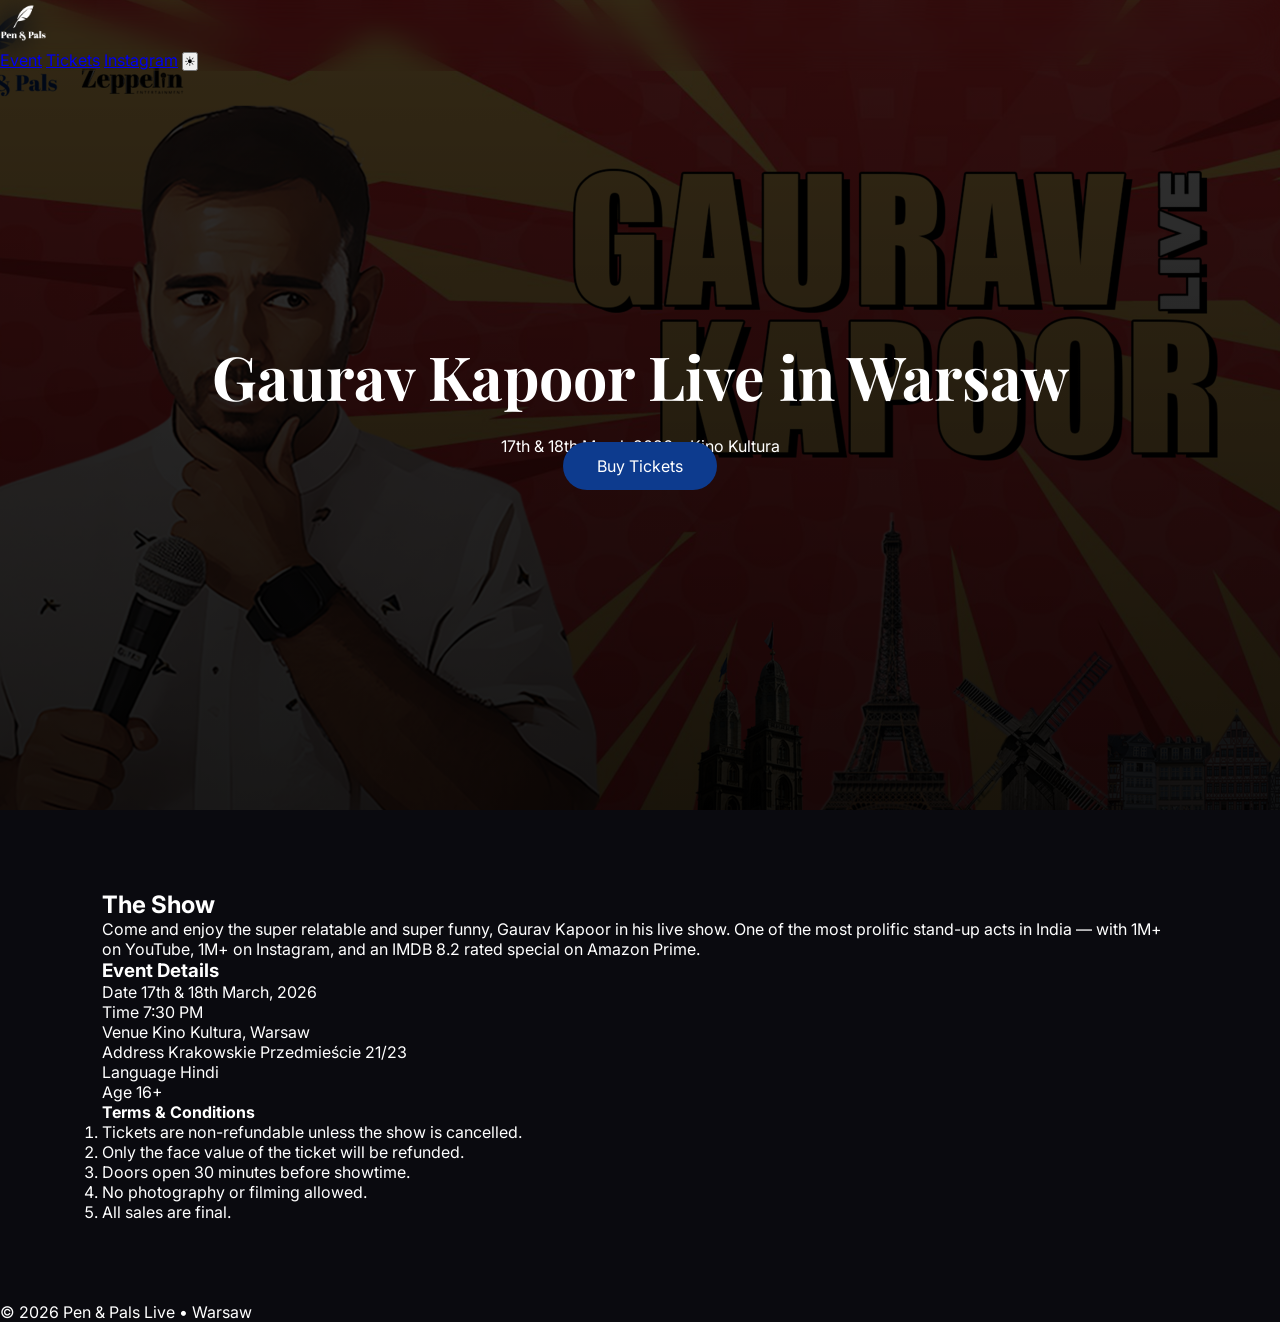
==== gaurav-kapoor-live-warsaw/index.html @ c751930b "Update index.html" ====
<!DOCTYPE html>
<html lang="en">
<head>
  <meta charset="UTF-8">
  <title>Gaurav Kapoor Live in Warsaw | Pen & Pals Live</title>
  <meta name="viewport" content="width=device-width, initial-scale=1.0">
  <meta name="description" content="Gaurav Kapoor Live in Warsaw. Presented by Pen & Pals Live.">

  <link rel="stylesheet" href="../style.css">
  <link href="https://fonts.googleapis.com/css2?family=Playfair+Display:wght@500;600;700&family=Inter:wght@300;400;500;600&display=swap" rel="stylesheet">
</head>

<body class="dark">

<header>
  <div class="logo-container">
    <img id="site-logo" src="../assets/logo-dark.png" alt="Pen & Pals Live">
  </div>

  <nav>
    <a href="#event">Event</a>
    <a href="#tickets">Tickets</a>
    <a href="https://instagram.com/penandpalslive" target="_blank">Instagram</a>
    <button id="theme-toggle">☀︎</button>
  </nav>
</header>

<!-- HERO -->
<section class="hero">
  <div class="hero-content">
    <h1>Gaurav Kapoor Live in Warsaw</h1>
    <p>17th & 18th March 2026 • Kino Kultura</p>
    <a href="#tickets" class="btn-primary">Buy Tickets</a>
  </div>
</section>

<!-- EVENT DETAILS -->
<section id="event" class="event-section">

  <h2 class="section-title">The Show</h2>

  <p class="intro-text">
    Come and enjoy the super relatable and super funny, Gaurav Kapoor in his live show.
    One of the most prolific stand-up acts in India — with 1M+ on YouTube,
    1M+ on Instagram, and an IMDB 8.2 rated special on Amazon Prime.
  </p>

  <div class="event-layout">

    <!-- LEFT -->
    <div class="event-details-column">

      <h3 class="event-title">Event Details</h3>

      <div class="detail-row">
        <span>Date</span>
        <span>17th & 18th March, 2026</span>
      </div>

      <div class="detail-row">
        <span>Time</span>
        <span>7:30 PM</span>
      </div>

      <div class="detail-row">
        <span>Venue</span>
        <span>Kino Kultura, Warsaw</span>
      </div>

      <div class="detail-row">
        <span>Address</span>
        <span>Krakowskie Przedmieście 21/23</span>
      </div>

      <div class="detail-row">
        <span>Language</span>
        <span>Hindi</span>
      </div>

      <div class="detail-row">
        <span>Age</span>
        <span>16+</span>
      </div>

      <h4 class="note-title">Terms & Conditions</h4>

      <ol class="policy-list">
        <li>Tickets are non-refundable unless the show is cancelled.</li>
        <li>Only the face value of the ticket will be refunded.</li>
        <li>Doors open 30 minutes before showtime.</li>
        <li>No photography or filming allowed.</li>
        <li>All sales are final.</li>
      </ol>

    </div>

    <!-- RIGHT -->
    <div id="tickets" class="ticket-card">
      <div class="ot-iframe"
        data-ot-url="https://shop.weeztix.com/d052f29c-0bde-11f1-a9cb-7e126431635e"
        data-ot-guid="d052f29c-0bde-11f1-a9cb-7e126431635e">
      </div>
    </div>

  </div>

</section>

<footer>
  <p>© 2026 Pen & Pals Live • Warsaw</p>
</footer>

<script src="https://v1.widget.shop.weeztix.com/injector.js"></script>
<script src="../script.js"></script>

</body>
</html>
---- style.css ----
/* =========================
   VARIABLES
========================= */

:root {
  --blue: #0d3b8e;
  --dark-bg: #0a0a0f;
  --light-bg: #f5f5f7;
}

/* =========================
   GLOBAL RESET
========================= */

* {
  margin: 0;
  padding: 0;
  box-sizing: border-box;
}

body {
  font-family: 'Inter', sans-serif;
  scroll-behavior: smooth;
  transition: background 0.3s ease, color 0.3s ease;
}

body.dark {
  background: var(--dark-bg);
  color: #ffffff;
}

body.light {
  background: var(--light-bg);
  color: #111111;
}

/* =========================
   FIX FOR FIXED HEADER
========================= */

main {
  padding-top: 110px;
}

/* =========================
   HEADER
========================= */

header {
  position: fixed;
  top: 0;
  width: 100%;
  backdrop-filter: blur(14px);
  z-index: 1000;
}

.header-inner {
  max-width: 1200px;
  margin: 0 auto;
  padding: 14px 8%;
  display: flex;
  align-items: center;
}

.logo-container img {
  height: 46px;
}

.main-nav {
  margin-left: auto;
  display: flex;
  align-items: center;
  gap: 20px;
}

.main-nav a {
  text-decoration: none;
  font-weight: 500;
  font-size: 0.95rem;
  opacity: 0.85;
}

body.dark .main-nav a {
  color: rgba(255,255,255,0.85);
}

body.dark .main-nav a:hover {
  color: #ffffff;
}

body.light .main-nav a {
  color: rgba(0,0,0,0.8);
}

body.light .main-nav a:hover {
  color: #000000;
}

/* =========================
   HERO (HOME)
========================= */

.brand-hero {
  min-height: 70vh;
  padding: 140px 8% 80px;
  display: flex;
  align-items: center;
  justify-content: center;
  text-align: center;
}

.brand-hero-content {
  max-width: 850px;
}

.brand-hero h1 {
  font-family: 'Playfair Display', serif;
  font-size: clamp(2.5rem, 5vw, 3.8rem);
  margin-bottom: 25px;
}

.brand-hero p {
  font-size: 1.1rem;
  opacity: 0.8;
  margin-bottom: 30px;
}

/* =========================
   BUTTON
========================= */

.btn-primary {
  background: var(--blue);
  color: white;
  padding: 14px 34px;
  border-radius: 40px;
  text-decoration: none;
}

/* =========================
   MAIN SECTIONS
========================= */

.brand-section {
  padding: 80px 8%;
  max-width: 1100px;
  margin: auto;
}

.brand-section h2 {
  font-family: 'Playfair Display', serif;
  margin-bottom: 25px;
}

/* =========================
   FEATURE CARD (HOME)
========================= */

.event-feature-card {
  background: linear-gradient(135deg, #111, #1a1a1f);
  padding: 60px;
  border-radius: 28px;
  margin-top: 40px;
  display: flex;
  align-items: center;
  justify-content: space-between;
  gap: 40px;
}

body.light .event-feature-card {
  background: linear-gradient(135deg, #ffffff, #f2f2f2);
}

.event-card-content {
  flex: 1;
}

.event-card-image {
  flex: 0 0 260px;
}

.event-card-image img {
  width: 100%;
  border-radius: 18px;
}

/* =========================
   EVENT PAGE HERO
========================= */

.hero {
  height: 90vh;
  background:
    linear-gradient(to bottom, rgba(0,0,0,0.8), rgba(0,0,0,0.9)),
    url("../assets/gaurav.jpeg") center/cover no-repeat;
  display: flex;
  align-items: center;
  justify-content: center;
  text-align: center;
  padding: 0 20px;
}

.hero-content h1 {
  font-family: 'Playfair Display', serif;
  font-size: clamp(2.5rem, 5vw, 3.8rem);
  margin-bottom: 20px;
}

/* =========================
   EVENT PAGE LAYOUT
========================= */

.event-section {
  padding: 80px 8%;
}

.event-container {
  max-width: 1200px;
  margin: 0 auto;
  display: flex;
  gap: 60px;
}

.event-left {
  flex: 1;
}

.event-right {
  flex: 0 0 420px;
}

.ticket-box {
  background: #111;
  padding: 30px;
  border-radius: 24px;
}

body.light .ticket-box {
  background: #ffffff;
}
/* =========================
   EVENT DETAILS GRID
========================= */

.event-details {
  margin-top: 30px;
  display: grid;
  grid-template-columns: 160px 1fr;
  row-gap: 14px;
  column-gap: 20px;
}

.event-details div {
  padding: 6px 0;
  border-bottom: 1px solid rgba(255,255,255,0.08);
}

body.light .event-details div {
  border-bottom: 1px solid rgba(0,0,0,0.08);
}

.event-label {
  font-weight: 600;
  opacity: 0.8;
}

.event-value {
  opacity: 0.95;
}
/* =========================
   RESPONSIVE
========================= */

@media (max-width: 1000px) {
  .event-container {
    flex-direction: column;
  }

  .event-feature-card {
    flex-direction: column;
    text-align: center;
  }

  .event-card-image {
    max-width: 320px;
  }
}
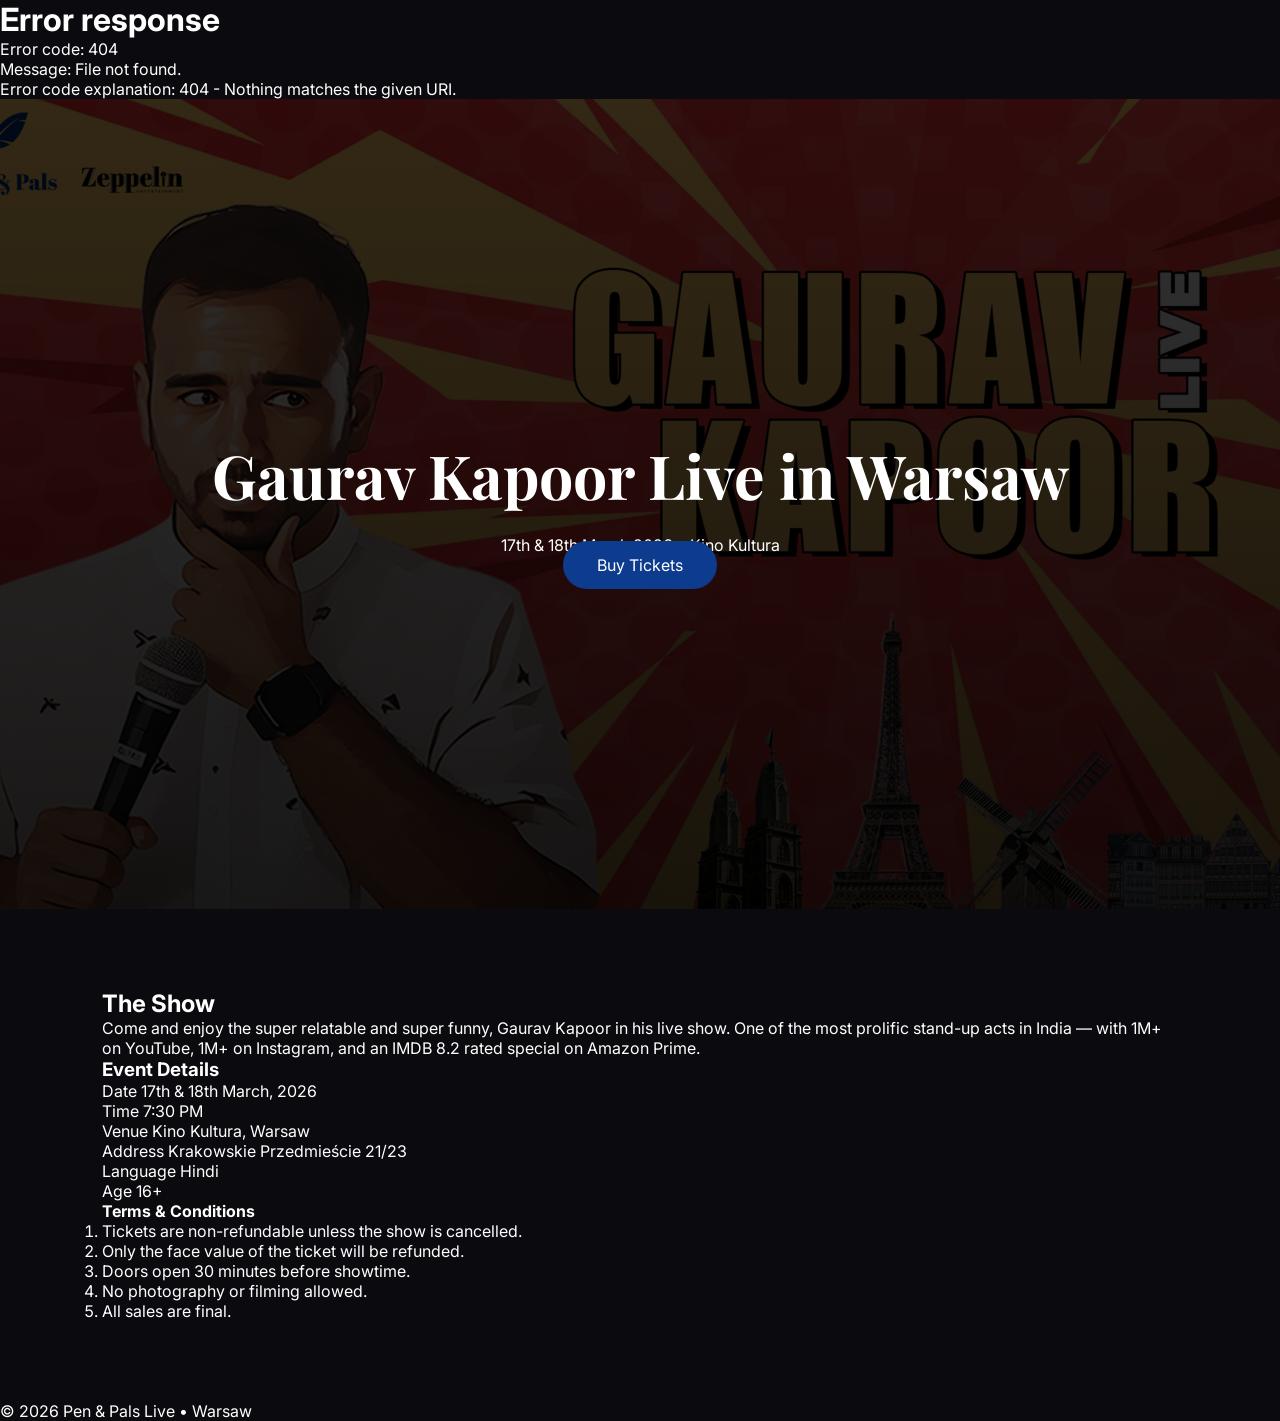
==== commit a0c78326: "Update index.html" ====
--- a/gaurav-kapoor-live-warsaw/index.html
+++ b/gaurav-kapoor-live-warsaw/index.html
@@ -12,18 +12,7 @@
 
 <body class="dark">
 
-<header>
-  <div class="logo-container">
-    <img id="site-logo" src="../assets/logo-dark.png" alt="Pen & Pals Live">
-  </div>
-
-  <nav>
-    <a href="#event">Event</a>
-    <a href="#tickets">Tickets</a>
-    <a href="https://instagram.com/penandpalslive" target="_blank">Instagram</a>
-    <button id="theme-toggle">☀︎</button>
-  </nav>
-</header>
+<div id="header-placeholder"></div>
 
 <!-- HERO -->
 <section class="hero">
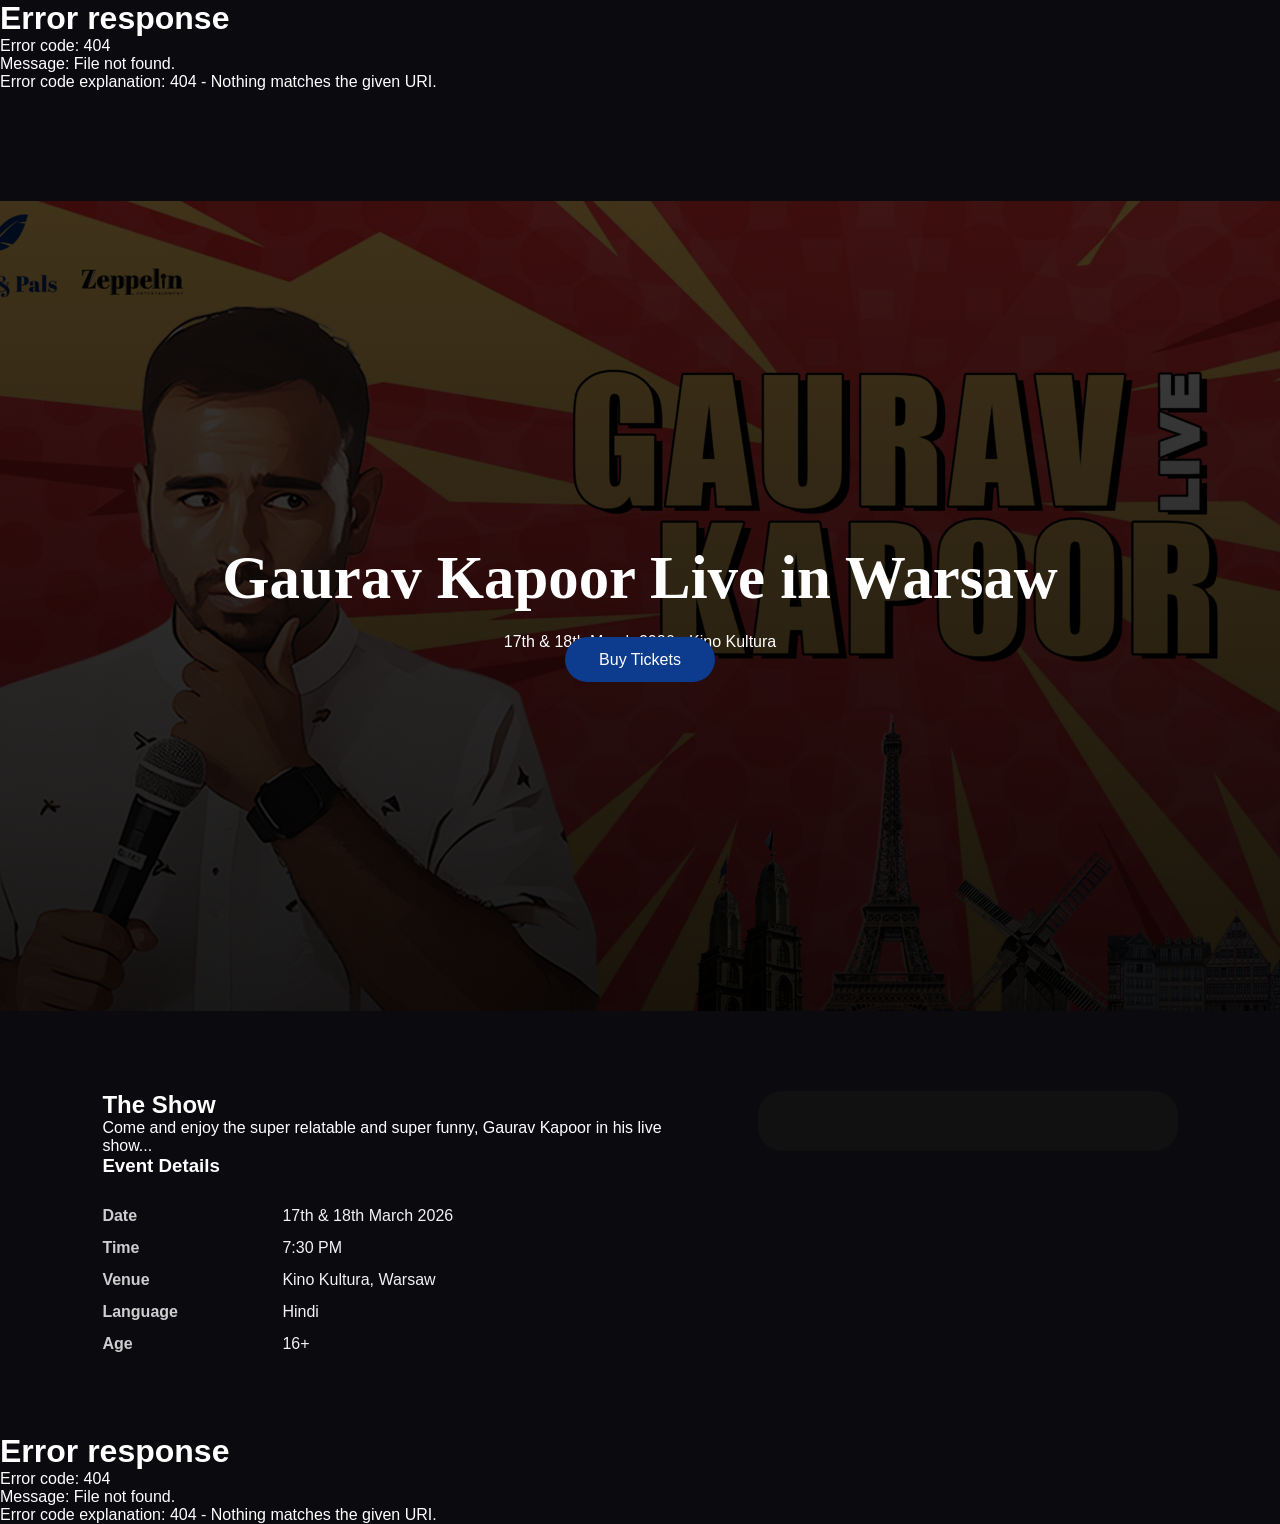
==== commit 0d59a12c: "Update Clean Slate" ====
--- a/gaurav-kapoor-live-warsaw/index.html
+++ b/gaurav-kapoor-live-warsaw/index.html
@@ -1,103 +1,65 @@
 <!DOCTYPE html>
-<html lang="en">
+<html>
 <head>
   <meta charset="UTF-8">
-  <title>Gaurav Kapoor Live in Warsaw | Pen & Pals Live</title>
-  <meta name="viewport" content="width=device-width, initial-scale=1.0">
-  <meta name="description" content="Gaurav Kapoor Live in Warsaw. Presented by Pen & Pals Live.">
-
+  <title>Gaurav Kapoor Live in Warsaw</title>
   <link rel="stylesheet" href="../style.css">
-  <link href="https://fonts.googleapis.com/css2?family=Playfair+Display:wght@500;600;700&family=Inter:wght@300;400;500;600&display=swap" rel="stylesheet">
 </head>
-
 <body class="dark">
 
 <div id="header-placeholder"></div>
 
-<!-- HERO -->
+<main>
+
 <section class="hero">
-  <div class="hero-content">
+  <div>
     <h1>Gaurav Kapoor Live in Warsaw</h1>
     <p>17th & 18th March 2026 • Kino Kultura</p>
     <a href="#tickets" class="btn-primary">Buy Tickets</a>
   </div>
 </section>
 
-<!-- EVENT DETAILS -->
-<section id="event" class="event-section">
+<section class="event-section">
+  <div class="event-container">
 
-  <h2 class="section-title">The Show</h2>
+    <div class="event-left">
+      <h2>The Show</h2>
+      <p>Come and enjoy the super relatable and super funny, Gaurav Kapoor in his live show...</p>
 
-  <p class="intro-text">
-    Come and enjoy the super relatable and super funny, Gaurav Kapoor in his live show.
-    One of the most prolific stand-up acts in India — with 1M+ on YouTube,
-    1M+ on Instagram, and an IMDB 8.2 rated special on Amazon Prime.
-  </p>
+      <h3>Event Details</h3>
+      <div class="event-details">
+        <div class="event-label">Date</div>
+        <div class="event-value">17th & 18th March 2026</div>
 
-  <div class="event-layout">
+        <div class="event-label">Time</div>
+        <div class="event-value">7:30 PM</div>
 
-    <!-- LEFT -->
-    <div class="event-details-column">
+        <div class="event-label">Venue</div>
+        <div class="event-value">Kino Kultura, Warsaw</div>
 
-      <h3 class="event-title">Event Details</h3>
+        <div class="event-label">Language</div>
+        <div class="event-value">Hindi</div>
 
-      <div class="detail-row">
-        <span>Date</span>
-        <span>17th & 18th March, 2026</span>
+        <div class="event-label">Age</div>
+        <div class="event-value">16+</div>
       </div>
-
-      <div class="detail-row">
-        <span>Time</span>
-        <span>7:30 PM</span>
-      </div>
-
-      <div class="detail-row">
-        <span>Venue</span>
-        <span>Kino Kultura, Warsaw</span>
-      </div>
-
-      <div class="detail-row">
-        <span>Address</span>
-        <span>Krakowskie Przedmieście 21/23</span>
-      </div>
-
-      <div class="detail-row">
-        <span>Language</span>
-        <span>Hindi</span>
-      </div>
-
-      <div class="detail-row">
-        <span>Age</span>
-        <span>16+</span>
-      </div>
-
-      <h4 class="note-title">Terms & Conditions</h4>
-
-      <ol class="policy-list">
-        <li>Tickets are non-refundable unless the show is cancelled.</li>
-        <li>Only the face value of the ticket will be refunded.</li>
-        <li>Doors open 30 minutes before showtime.</li>
-        <li>No photography or filming allowed.</li>
-        <li>All sales are final.</li>
-      </ol>
-
     </div>
 
-    <!-- RIGHT -->
-    <div id="tickets" class="ticket-card">
-      <div class="ot-iframe"
-        data-ot-url="https://shop.weeztix.com/d052f29c-0bde-11f1-a9cb-7e126431635e"
-        data-ot-guid="d052f29c-0bde-11f1-a9cb-7e126431635e">
+    <div class="event-right" id="tickets">
+      <div class="ticket-box">
+        <div class="ot-iframe"
+          data-ot-url="https://shop.weeztix.com/d052f29c-0bde-11f1-a9cb-7e126431635e"
+          data-ot-guid="d052f29c-0bde-11f1-a9cb-7e126431635e">
+        </div>
       </div>
     </div>
 
   </div>
-
 </section>
 
-<footer>
-  <p>© 2026 Pen & Pals Live • Warsaw</p>
-</footer>
+</main>
+
+<div id="footer-placeholder"></div>
 
 <script src="https://v1.widget.shop.weeztix.com/injector.js"></script>
 <script src="../script.js"></script>
--- a/style.css
+++ b/style.css
@@ -9,7 +9,7 @@
 }
 
 /* =========================
-   GLOBAL RESET
+   RESET
 ========================= */
 
 * {
@@ -20,7 +20,6 @@
 
 body {
   font-family: 'Inter', sans-serif;
-  scroll-behavior: smooth;
   transition: background 0.3s ease, color 0.3s ease;
 }
 
@@ -35,7 +34,7 @@
 }
 
 /* =========================
-   FIX FOR FIXED HEADER
+   FIX HEADER OFFSET
 ========================= */
 
 main {
@@ -70,7 +69,7 @@
   margin-left: auto;
   display: flex;
   align-items: center;
-  gap: 20px;
+  gap: 22px;
 }
 
 .main-nav a {
@@ -81,19 +80,26 @@
 }
 
 body.dark .main-nav a {
-  color: rgba(255,255,255,0.85);
-}
-
-body.dark .main-nav a:hover {
-  color: #ffffff;
+  color: rgba(255,255,255,0.9);
 }
 
 body.light .main-nav a {
   color: rgba(0,0,0,0.8);
 }
 
-body.light .main-nav a:hover {
-  color: #000000;
+#theme-toggle {
+  margin-left: 10px;
+  padding: 6px 12px;
+  border-radius: 20px;
+  cursor: pointer;
+  background: transparent;
+  border: 1px solid rgba(255,255,255,0.4);
+  color: white;
+}
+
+body.light #theme-toggle {
+  border: 1px solid rgba(0,0,0,0.4);
+  color: black;
 }
 
 /* =========================
@@ -109,25 +115,67 @@
   text-align: center;
 }
 
-.brand-hero-content {
-  max-width: 850px;
-}
-
 .brand-hero h1 {
   font-family: 'Playfair Display', serif;
   font-size: clamp(2.5rem, 5vw, 3.8rem);
-  margin-bottom: 25px;
-}
-
-.brand-hero p {
-  font-size: 1.1rem;
-  opacity: 0.8;
-  margin-bottom: 30px;
-}
-
-/* =========================
-   BUTTON
-========================= */
+  margin-bottom: 20px;
+}
+
+.brand-section {
+  padding: 80px 8%;
+  max-width: 1100px;
+  margin: auto;
+}
+
+/* =========================
+   FEATURE CARD (HOME)
+========================= */
+
+.event-feature-card {
+  background: linear-gradient(135deg, #111, #1a1a1f);
+  padding: 60px;
+  border-radius: 28px;
+  margin-top: 40px;
+  display: flex;
+  align-items: center;
+  justify-content: space-between;
+  gap: 40px;
+}
+
+body.light .event-feature-card {
+  background: linear-gradient(135deg, #ffffff, #f2f2f2);
+}
+
+.event-card-image {
+  flex: 0 0 260px;
+}
+
+.event-card-image img {
+  width: 100%;
+  border-radius: 18px;
+}
+
+/* =========================
+   EVENT PAGE HERO
+========================= */
+
+.hero {
+  height: 90vh;
+  background:
+    linear-gradient(to bottom, rgba(0,0,0,0.75), rgba(0,0,0,0.9)),
+    url("../assets/gaurav.jpeg") center/cover no-repeat;
+  display: flex;
+  align-items: center;
+  justify-content: center;
+  text-align: center;
+  padding: 0 20px;
+}
+
+.hero h1 {
+  font-family: 'Playfair Display', serif;
+  font-size: clamp(2.5rem, 5vw, 3.8rem);
+  margin-bottom: 20px;
+}
 
 .btn-primary {
   background: var(--blue);
@@ -138,75 +186,6 @@
 }
 
 /* =========================
-   MAIN SECTIONS
-========================= */
-
-.brand-section {
-  padding: 80px 8%;
-  max-width: 1100px;
-  margin: auto;
-}
-
-.brand-section h2 {
-  font-family: 'Playfair Display', serif;
-  margin-bottom: 25px;
-}
-
-/* =========================
-   FEATURE CARD (HOME)
-========================= */
-
-.event-feature-card {
-  background: linear-gradient(135deg, #111, #1a1a1f);
-  padding: 60px;
-  border-radius: 28px;
-  margin-top: 40px;
-  display: flex;
-  align-items: center;
-  justify-content: space-between;
-  gap: 40px;
-}
-
-body.light .event-feature-card {
-  background: linear-gradient(135deg, #ffffff, #f2f2f2);
-}
-
-.event-card-content {
-  flex: 1;
-}
-
-.event-card-image {
-  flex: 0 0 260px;
-}
-
-.event-card-image img {
-  width: 100%;
-  border-radius: 18px;
-}
-
-/* =========================
-   EVENT PAGE HERO
-========================= */
-
-.hero {
-  height: 90vh;
-  background:
-    linear-gradient(to bottom, rgba(0,0,0,0.8), rgba(0,0,0,0.9)),
-    url("../assets/gaurav.jpeg") center/cover no-repeat;
-  display: flex;
-  align-items: center;
-  justify-content: center;
-  text-align: center;
-  padding: 0 20px;
-}
-
-.hero-content h1 {
-  font-family: 'Playfair Display', serif;
-  font-size: clamp(2.5rem, 5vw, 3.8rem);
-  margin-bottom: 20px;
-}
-
-/* =========================
    EVENT PAGE LAYOUT
 ========================= */
 
@@ -228,19 +207,6 @@
 .event-right {
   flex: 0 0 420px;
 }
-
-.ticket-box {
-  background: #111;
-  padding: 30px;
-  border-radius: 24px;
-}
-
-body.light .ticket-box {
-  background: #ffffff;
-}
-/* =========================
-   EVENT DETAILS GRID
-========================= */
 
 .event-details {
   margin-top: 30px;
@@ -250,15 +216,6 @@
   column-gap: 20px;
 }
 
-.event-details div {
-  padding: 6px 0;
-  border-bottom: 1px solid rgba(255,255,255,0.08);
-}
-
-body.light .event-details div {
-  border-bottom: 1px solid rgba(0,0,0,0.08);
-}
-
 .event-label {
   font-weight: 600;
   opacity: 0.8;
@@ -267,6 +224,33 @@
 .event-value {
   opacity: 0.95;
 }
+
+.ticket-box {
+  background: #111;
+  padding: 30px;
+  border-radius: 24px;
+}
+
+body.light .ticket-box {
+  background: #ffffff;
+}
+
+/* =========================
+   FOOTER
+========================= */
+
+.site-footer {
+  padding: 60px 8%;
+  border-top: 1px solid rgba(255,255,255,0.08);
+}
+
+.footer-inner {
+  max-width: 1100px;
+  margin: auto;
+  display: flex;
+  justify-content: space-between;
+}
+
 /* =========================
    RESPONSIVE
 ========================= */
@@ -280,8 +264,4 @@
     flex-direction: column;
     text-align: center;
   }
-
-  .event-card-image {
-    max-width: 320px;
-  }
-}
+}
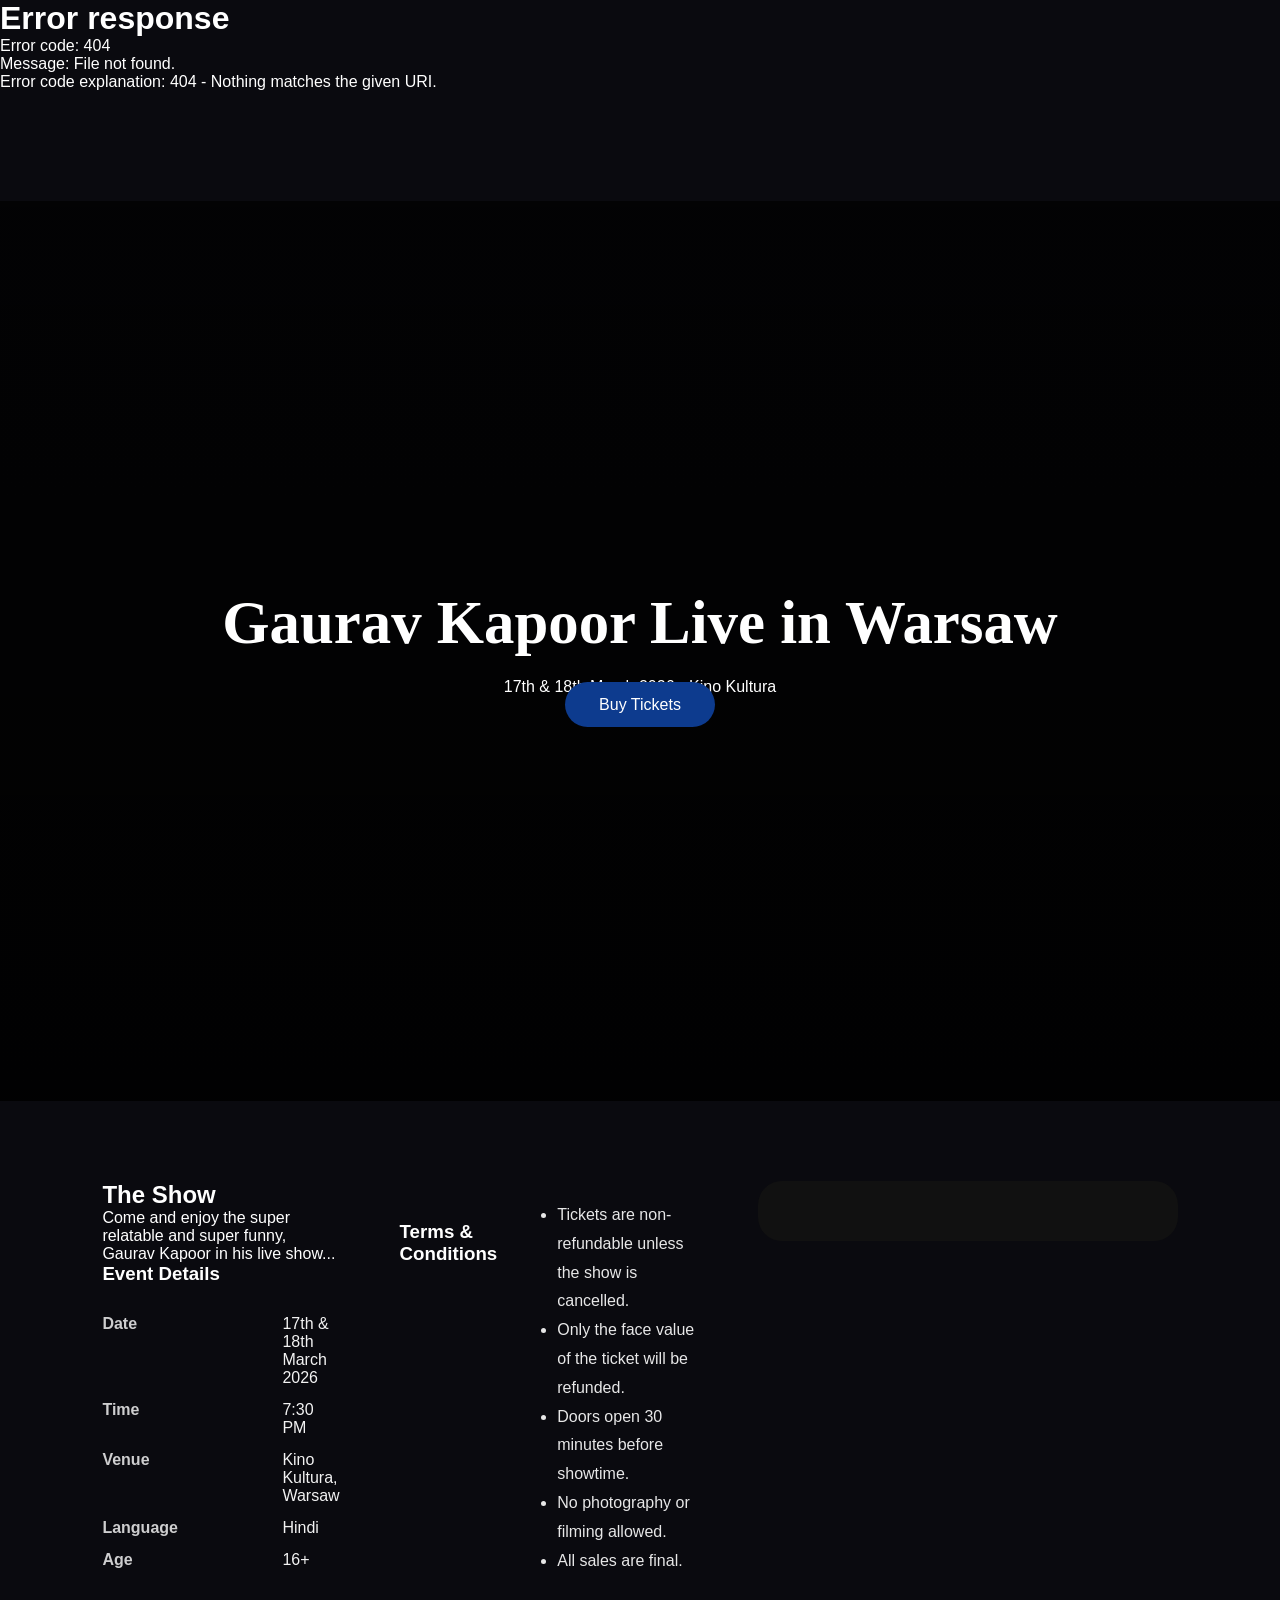
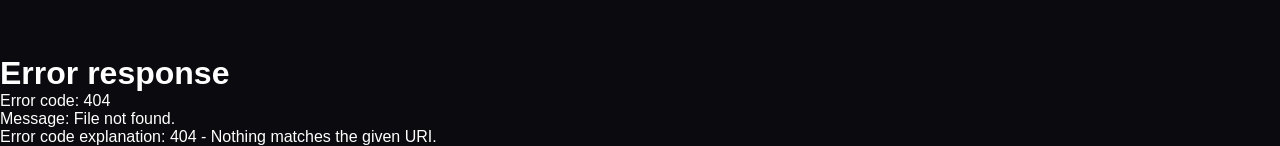
==== commit 80ea5163: "Update index.html" ====
--- a/gaurav-kapoor-live-warsaw/index.html
+++ b/gaurav-kapoor-live-warsaw/index.html
@@ -44,6 +44,15 @@
         <div class="event-value">16+</div>
       </div>
     </div>
+    <h3 style="margin-top:40px;">Terms & Conditions</h3>
+
+<ul style="margin-top:20px; line-height:1.8; opacity:0.9;">
+  <li>Tickets are non-refundable unless the show is cancelled.</li>
+  <li>Only the face value of the ticket will be refunded.</li>
+  <li>Doors open 30 minutes before showtime.</li>
+  <li>No photography or filming allowed.</li>
+  <li>All sales are final.</li>
+</ul>
 
     <div class="event-right" id="tickets">
       <div class="ticket-box">
--- a/style.css
+++ b/style.css
@@ -160,15 +160,16 @@
 ========================= */
 
 .hero {
-  height: 90vh;
+  min-height: 100vh;
+  padding-top: 120px;
+  padding-bottom: 120px;
   background:
     linear-gradient(to bottom, rgba(0,0,0,0.75), rgba(0,0,0,0.9)),
-    url("../assets/gaurav.jpeg") center/cover no-repeat;
+    url("/penandpalslive/assets/gaurav.jpeg") center/cover no-repeat;
   display: flex;
   align-items: center;
   justify-content: center;
   text-align: center;
-  padding: 0 20px;
 }
 
 .hero h1 {
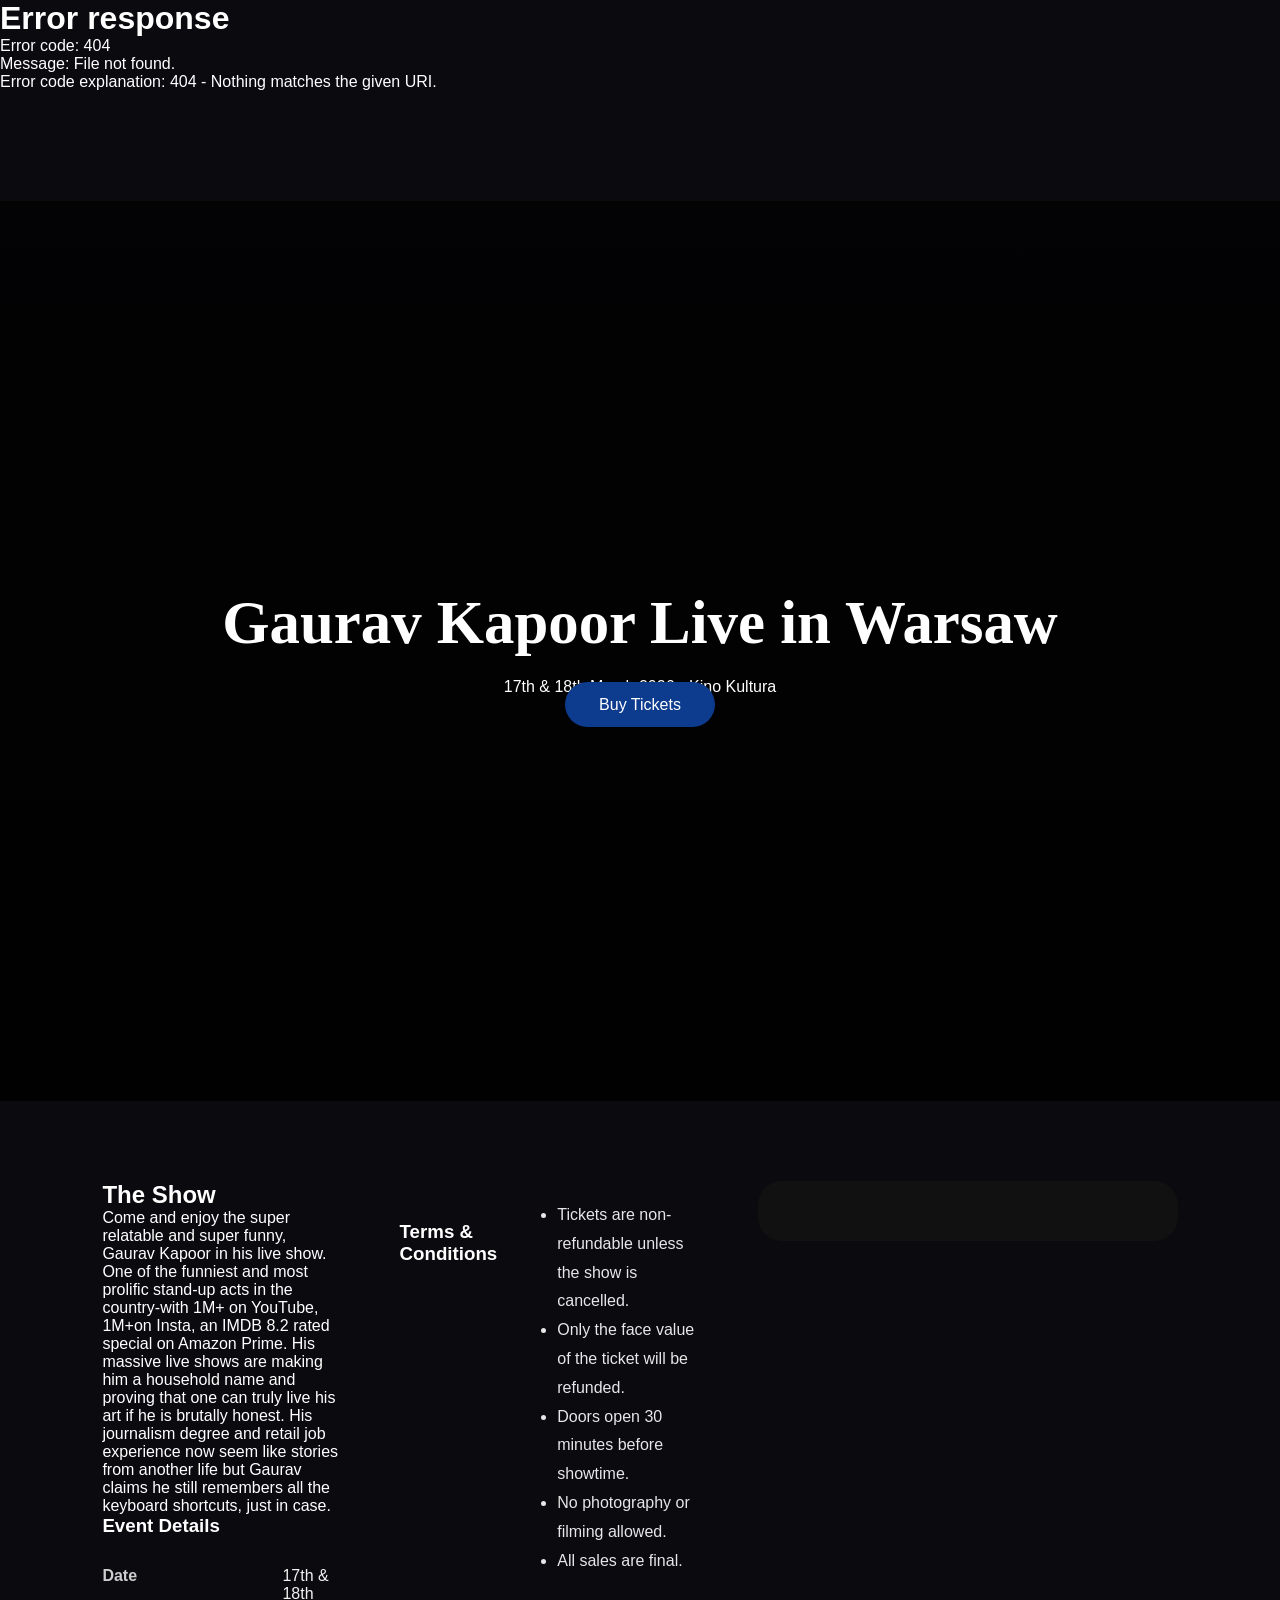
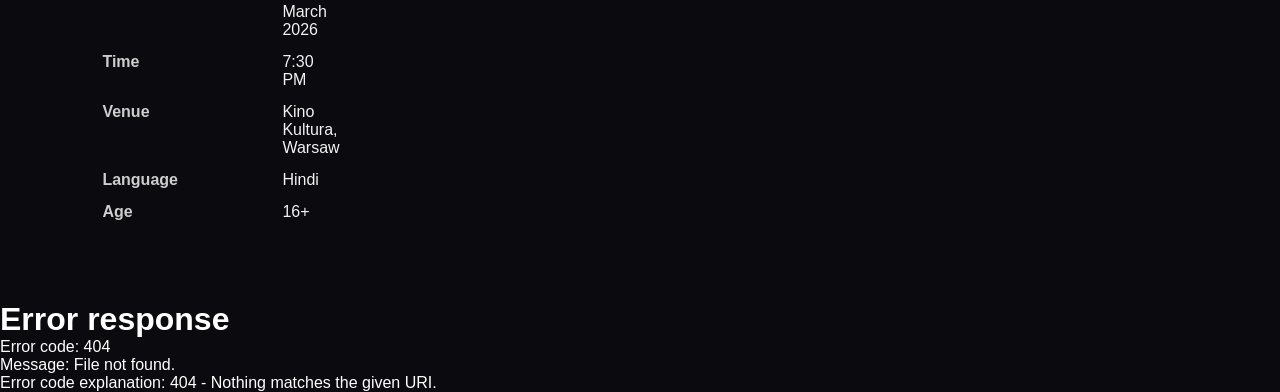
==== commit 0a138b23: "Update index.html" ====
--- a/gaurav-kapoor-live-warsaw/index.html
+++ b/gaurav-kapoor-live-warsaw/index.html
@@ -24,7 +24,9 @@
 
     <div class="event-left">
       <h2>The Show</h2>
-      <p>Come and enjoy the super relatable and super funny, Gaurav Kapoor in his live show...</p>
+      <p>Come and enjoy the super relatable and super funny, Gaurav Kapoor in his live show. One of the funniest and most prolific stand-up acts in the country-with 1M+ on YouTube, 1M+on Insta, an IMDB 8.2 rated special on Amazon Prime.
+
+His massive live shows are making him a household name and proving that one can truly live his art if he is brutally honest. His journalism degree and retail job experience now seem like stories from another life but Gaurav claims he still remembers all the keyboard shortcuts, just in case.</p>
 
       <h3>Event Details</h3>
       <div class="event-details">
--- a/style.css
+++ b/style.css
@@ -107,8 +107,9 @@
 ========================= */
 
 .brand-hero {
-  min-height: 70vh;
-  padding: 140px 8% 80px;
+  min-height: 100vh;
+  padding-top: 160px;
+  padding-bottom: 120px;
   display: flex;
   align-items: center;
   justify-content: center;
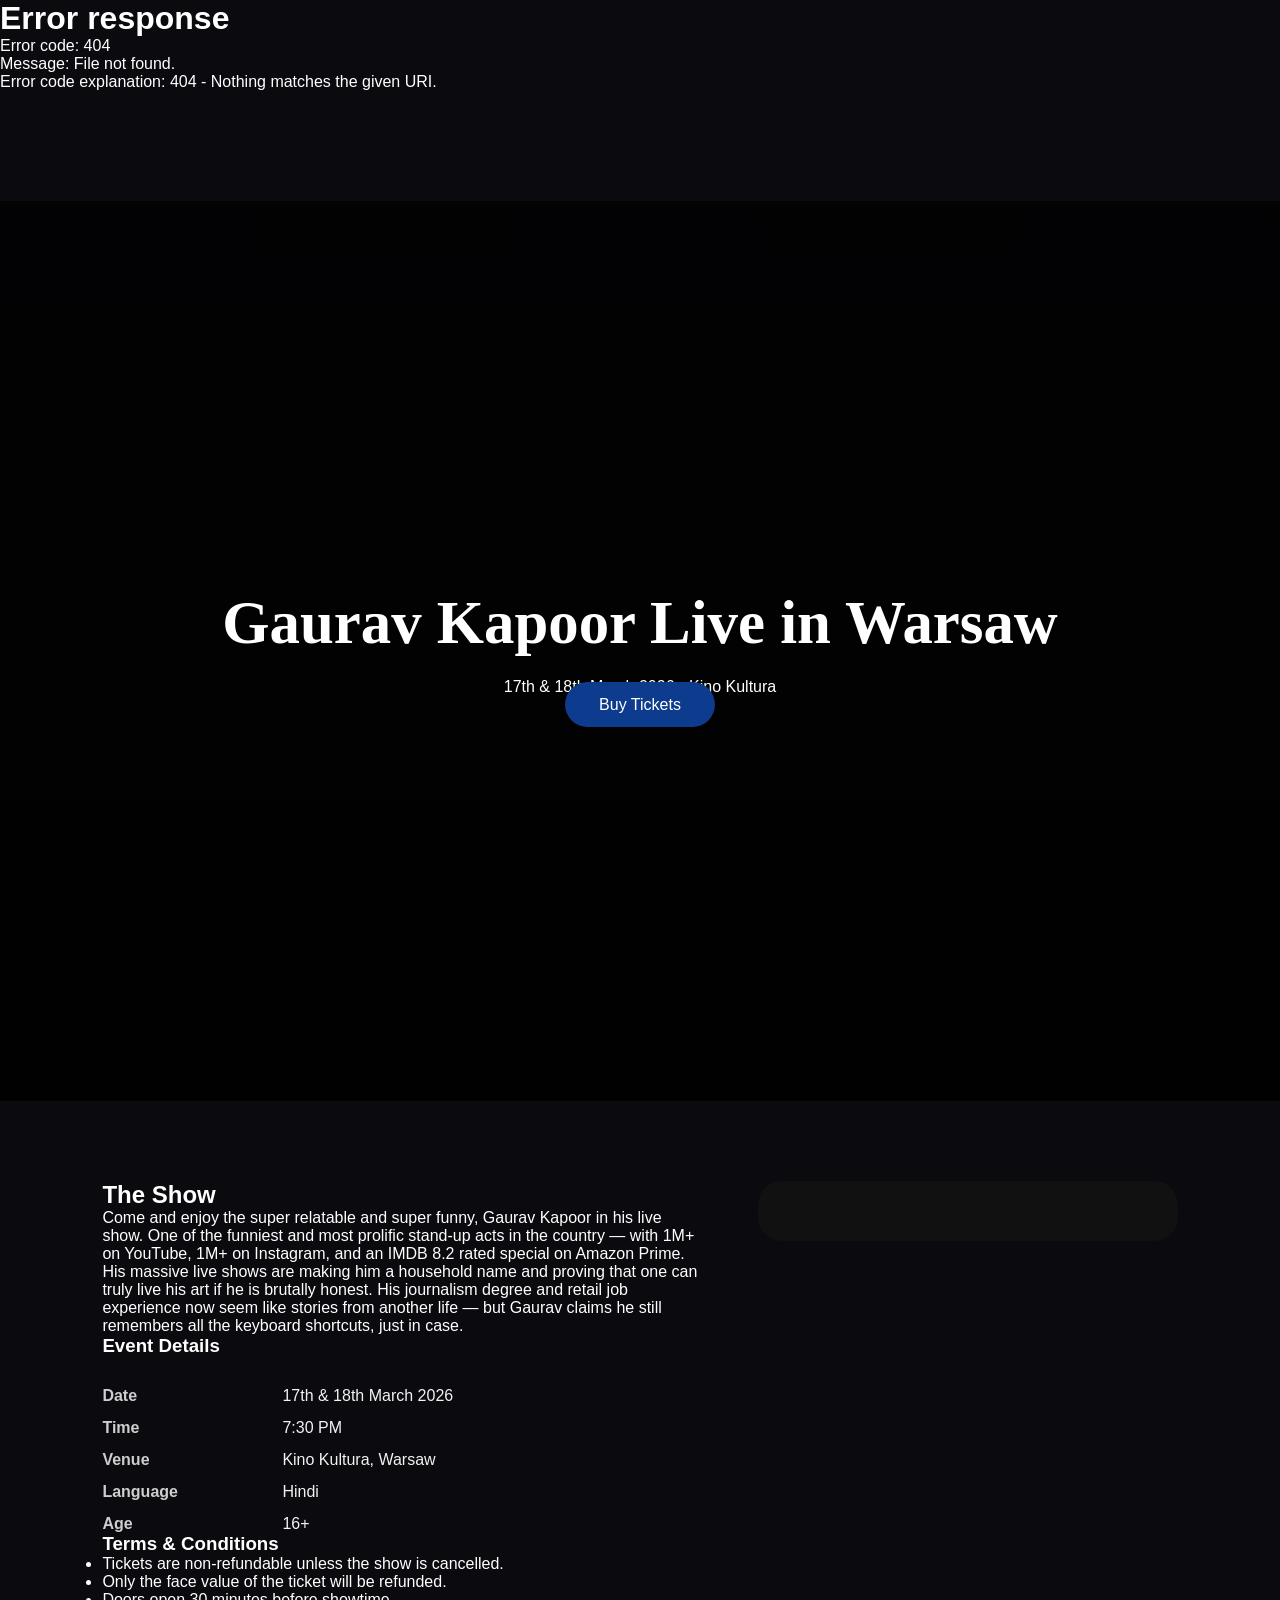
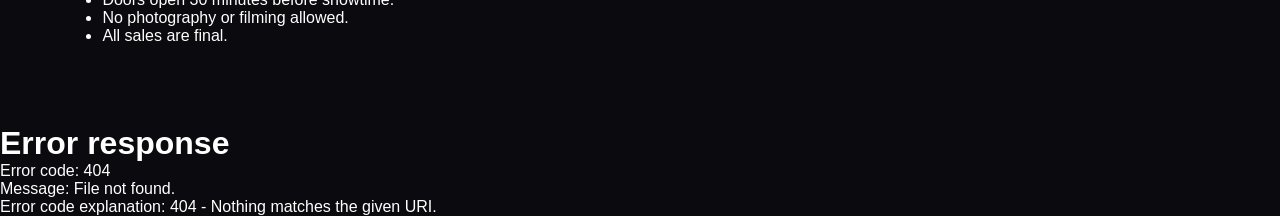
==== commit d7fcb480: "Update index.html" ====
--- a/gaurav-kapoor-live-warsaw/index.html
+++ b/gaurav-kapoor-live-warsaw/index.html
@@ -23,12 +23,26 @@
   <div class="event-container">
 
     <div class="event-left">
+
       <h2>The Show</h2>
-      <p>Come and enjoy the super relatable and super funny, Gaurav Kapoor in his live show. One of the funniest and most prolific stand-up acts in the country-with 1M+ on YouTube, 1M+on Insta, an IMDB 8.2 rated special on Amazon Prime.
 
-His massive live shows are making him a household name and proving that one can truly live his art if he is brutally honest. His journalism degree and retail job experience now seem like stories from another life but Gaurav claims he still remembers all the keyboard shortcuts, just in case.</p>
+      <div class="show-description">
+        <p>
+          Come and enjoy the super relatable and super funny, Gaurav Kapoor in his live show.
+          One of the funniest and most prolific stand-up acts in the country —
+          with 1M+ on YouTube, 1M+ on Instagram, and an IMDB 8.2 rated special on Amazon Prime.
+        </p>
+
+        <p>
+          His massive live shows are making him a household name and proving that one can
+          truly live his art if he is brutally honest. His journalism degree and retail job
+          experience now seem like stories from another life — but Gaurav claims he still
+          remembers all the keyboard shortcuts, just in case.
+        </p>
+      </div>
 
       <h3>Event Details</h3>
+
       <div class="event-details">
         <div class="event-label">Date</div>
         <div class="event-value">17th & 18th March 2026</div>
@@ -45,16 +59,18 @@
         <div class="event-label">Age</div>
         <div class="event-value">16+</div>
       </div>
+
+      <h3 class="terms-title">Terms & Conditions</h3>
+
+      <ul class="terms-list">
+        <li>Tickets are non-refundable unless the show is cancelled.</li>
+        <li>Only the face value of the ticket will be refunded.</li>
+        <li>Doors open 30 minutes before showtime.</li>
+        <li>No photography or filming allowed.</li>
+        <li>All sales are final.</li>
+      </ul>
+
     </div>
-    <h3 style="margin-top:40px;">Terms & Conditions</h3>
-
-<ul style="margin-top:20px; line-height:1.8; opacity:0.9;">
-  <li>Tickets are non-refundable unless the show is cancelled.</li>
-  <li>Only the face value of the ticket will be refunded.</li>
-  <li>Doors open 30 minutes before showtime.</li>
-  <li>No photography or filming allowed.</li>
-  <li>All sales are final.</li>
-</ul>
 
     <div class="event-right" id="tickets">
       <div class="ticket-box">
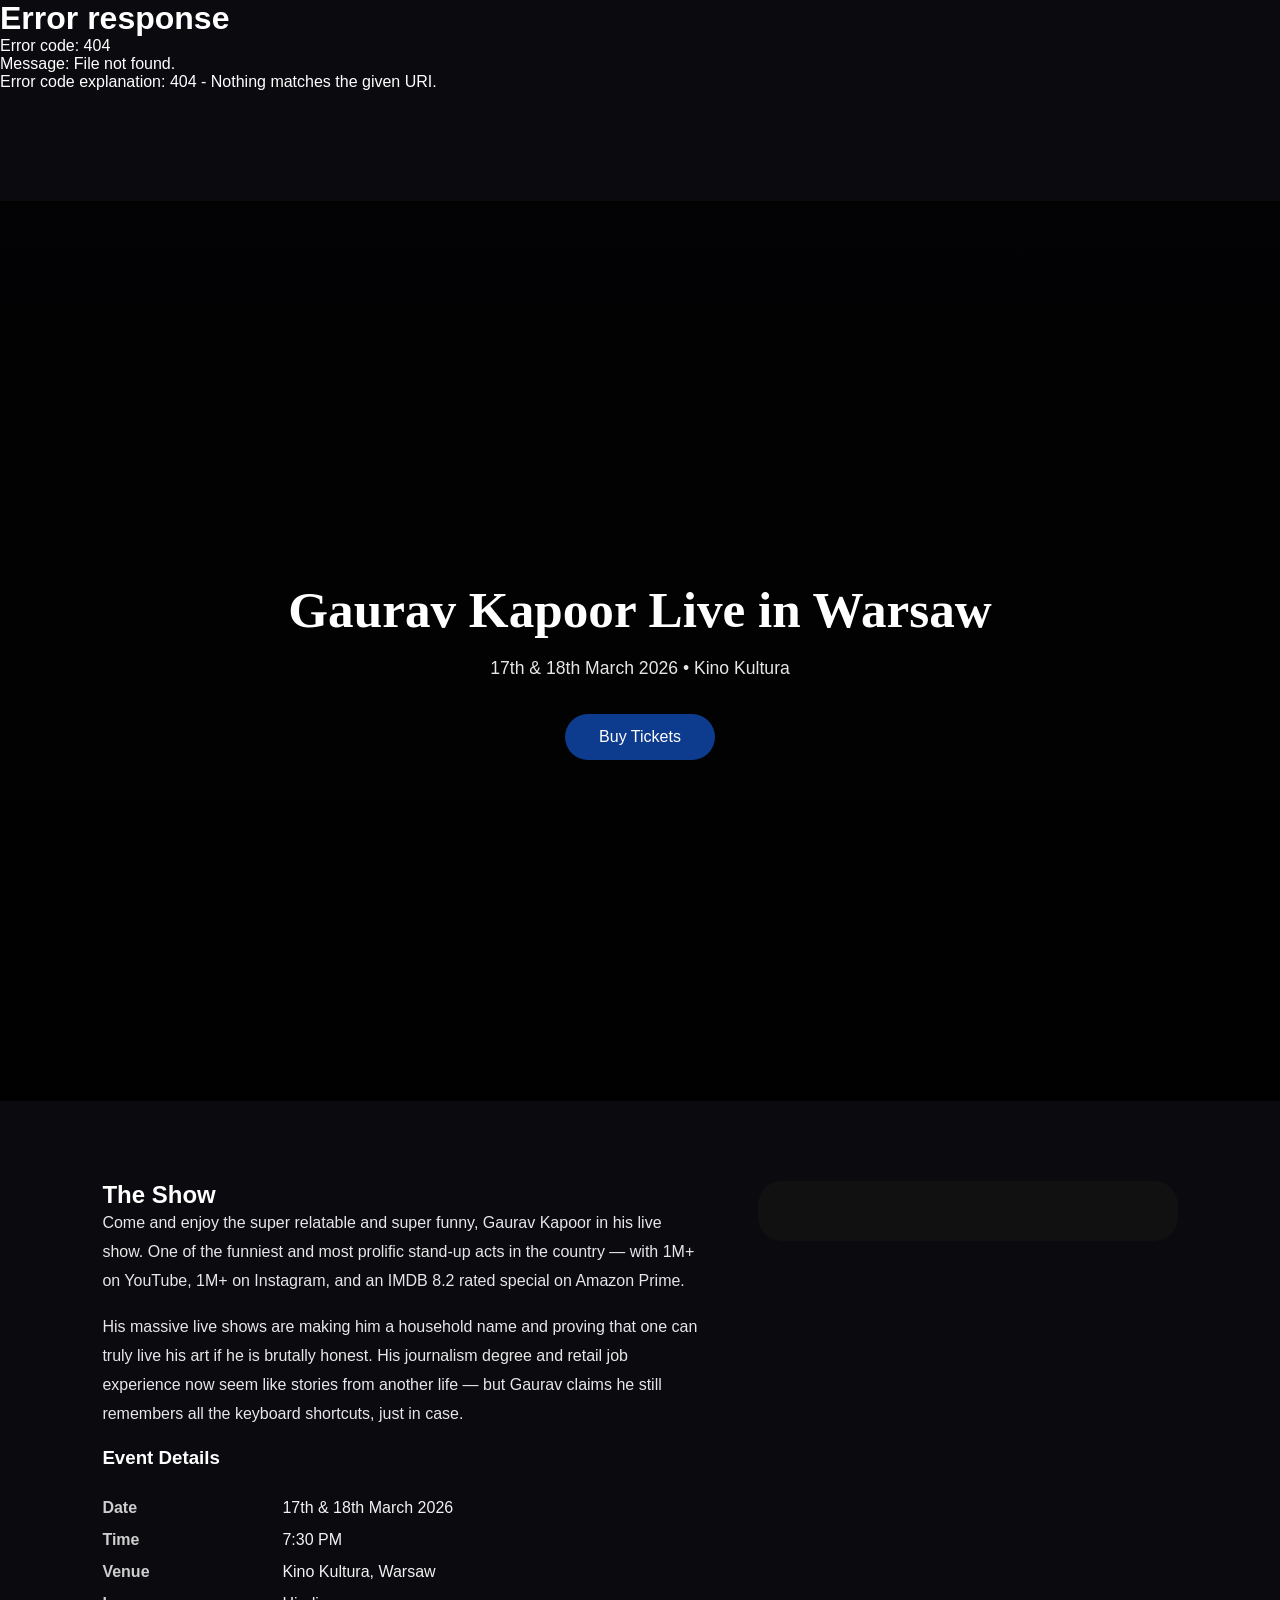
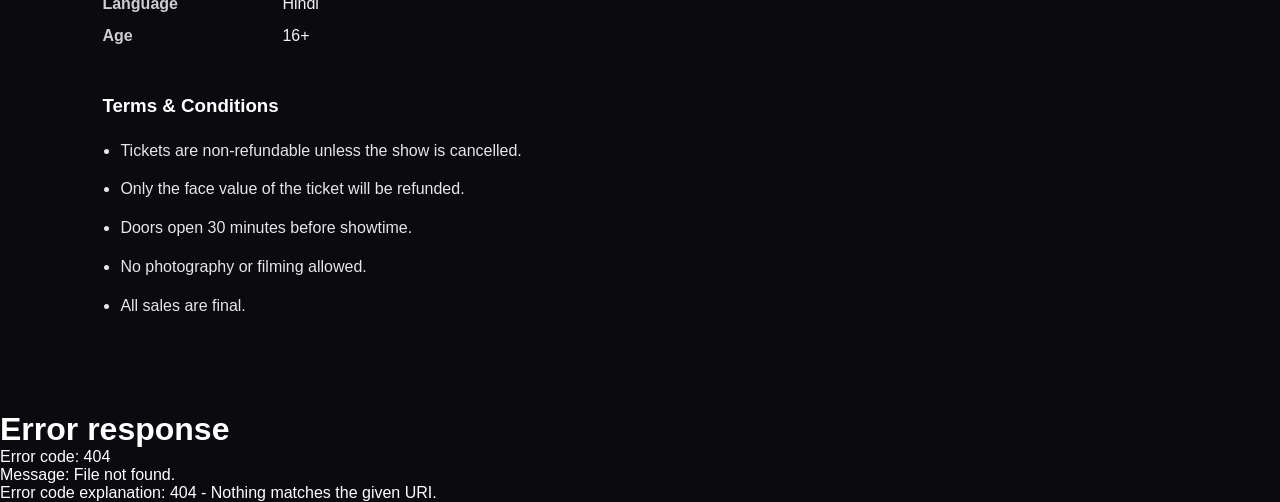
==== commit eb84c09a: "Update index.html" ====
--- a/gaurav-kapoor-live-warsaw/index.html
+++ b/gaurav-kapoor-live-warsaw/index.html
@@ -1,5 +1,6 @@
 <!DOCTYPE html>
 <html>
+  <meta name="viewport" content="width=device-width, initial-scale=1.0">
 <head>
   <meta charset="UTF-8">
   <title>Gaurav Kapoor Live in Warsaw</title>
--- a/style.css
+++ b/style.css
@@ -62,7 +62,14 @@
 }
 
 .logo-container img {
-  height: 46px;
+  height: 56px;
+  display: block;
+  transition: transform 0.3s ease;
+}
+.logo-container img {
+  height: 56px;
+  display: block;
+  transition: transform 0.3s ease;
 }
 
 .main-nav {
@@ -108,18 +115,36 @@
 
 .brand-hero {
   min-height: 100vh;
-  padding-top: 160px;
-  padding-bottom: 120px;
+  padding: 180px 20px 140px;
   display: flex;
   align-items: center;
   justify-content: center;
   text-align: center;
 }
 
+.brand-hero-content {
+  max-width: 900px;
+  margin: 0 auto;
+}
+
 .brand-hero h1 {
   font-family: 'Playfair Display', serif;
-  font-size: clamp(2.5rem, 5vw, 3.8rem);
-  margin-bottom: 20px;
+  font-size: clamp(2.2rem, 4.2vw, 3.4rem);
+  line-height: 1.05;
+  letter-spacing: -0.5px;
+  margin-bottom: 24px;
+ 
+  text-shadow: 0 10px 40px rgba(0,0,0,0.4);
+
+}
+.brand-hero p {
+  font-size: 1.1rem;
+  opacity: 0.85;
+  margin-bottom: 40px;
+}
+
+.brand-hero .btn-primary {
+  display: inline-block;
 }
 
 .brand-section {
@@ -162,23 +187,44 @@
 
 .hero {
   min-height: 100vh;
-  padding-top: 120px;
-  padding-bottom: 120px;
+  padding: 160px 20px 120px;
   background:
     linear-gradient(to bottom, rgba(0,0,0,0.75), rgba(0,0,0,0.9)),
     url("/penandpalslive/assets/gaurav.jpeg") center/cover no-repeat;
+
   display: flex;
   align-items: center;
   justify-content: center;
   text-align: center;
 }
+.hero > div {
+  max-width: 900px;
+}
+
+.hero h1 {
+  margin-bottom: 24px;
+}
+
+.hero p {
+  margin-bottom: 40px;
+}
+
+.btn-primary {
+  display: inline-block;
+}
 
 .hero h1 {
   font-family: 'Playfair Display', serif;
-  font-size: clamp(2.5rem, 5vw, 3.8rem);
-  margin-bottom: 20px;
-}
-
+  font-size: clamp(2rem, 4vw, 3.2rem);
+  line-height: 1.1;
+  max-width: 900px;
+  margin: 0 auto 20px;
+}
+.hero p {
+  font-size: 1.1rem;
+  opacity: 0.9;
+  margin-bottom: 35px;
+}
 .btn-primary {
   background: var(--blue);
   color: white;
@@ -267,3 +313,91 @@
     text-align: center;
   }
 }
+
+
+/* Show description spacing */
+
+.show-description p {
+  margin-bottom: 18px;
+  line-height: 1.8;
+  opacity: 0.9;
+  max-width: 680px;
+}
+
+/* Terms styling */
+
+.terms-title {
+  margin-top: 50px;
+  margin-bottom: 20px;
+}
+
+.terms-list {
+  padding-left: 18px;
+  line-height: 1.8;
+  opacity: 0.9;
+  max-width: 680px;
+}
+
+.terms-list li {
+  margin-bottom: 10px;
+}
+
+
+/* =========================
+   MOBILE TYPOGRAPHY FIX
+========================= */
+
+@media (max-width: 768px) {
+
+    .hero {
+    padding: 140px 20px 100px;
+  }
+   /* Hero title */
+  .hero h1,
+  .brand-hero h1 {
+    font-size: 2.1rem;
+    line-height: 1.2;
+  }
+
+  /* Hero subtitle */
+  .hero p,
+  .brand-hero p {
+    font-size: 1.05rem;
+  }
+
+  /* Section headings */
+  .event-section h2,
+  .event-section h3,
+  .brand-section h2 {
+    font-size: 1.4rem;
+  }
+
+  /* Body paragraph text */
+  .event-section p,
+  .brand-section p {
+    font-size: 1.05rem;
+    line-height: 1.75;
+  }
+
+  /* Event details grid text */
+  .event-value {
+    font-size: 1.05rem;
+  }
+
+  .event-label {
+    font-size: 0.95rem;
+  }
+
+  /* Terms list */
+  .terms-list li {
+    font-size: 1.05rem;
+    line-height: 1.8;
+  }
+
+  /* Buttons */
+  .btn-primary {
+    padding: 14px 28px;
+    font-size: 1rem;
+  }
+
+}
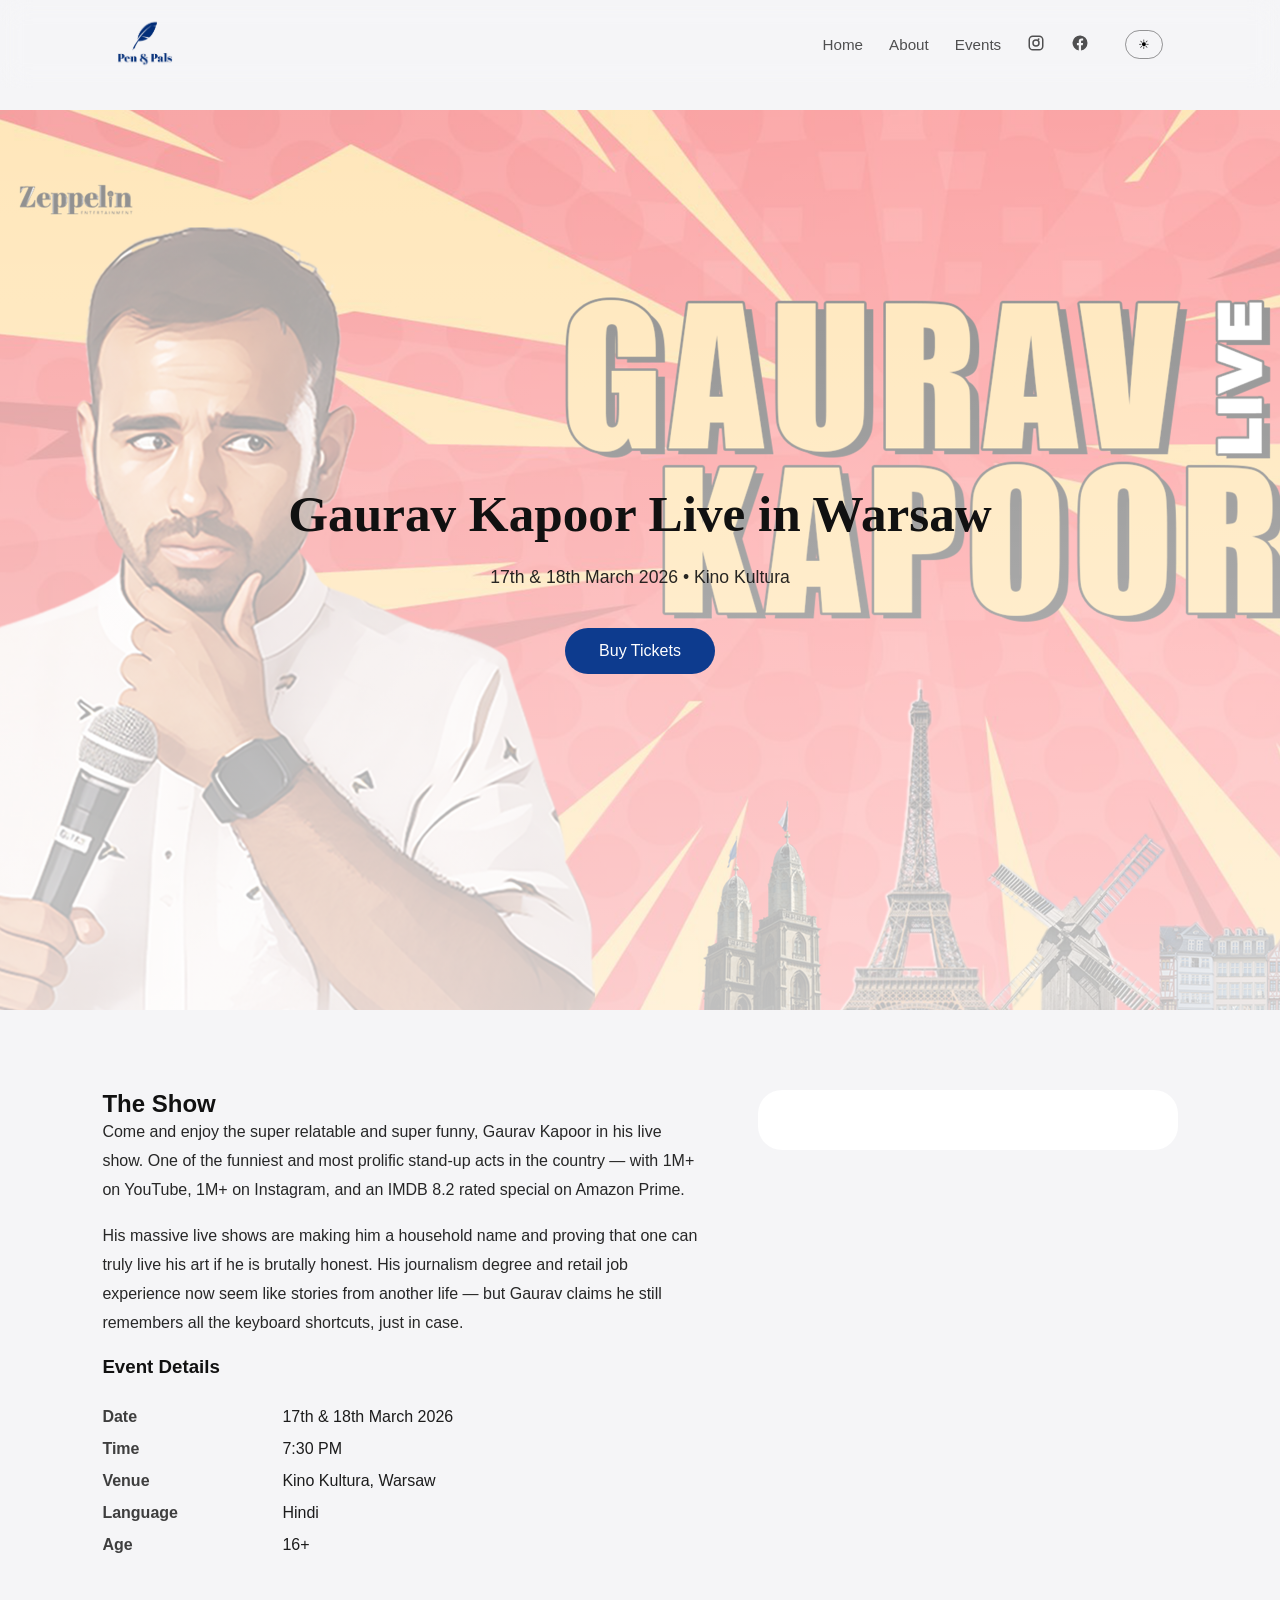
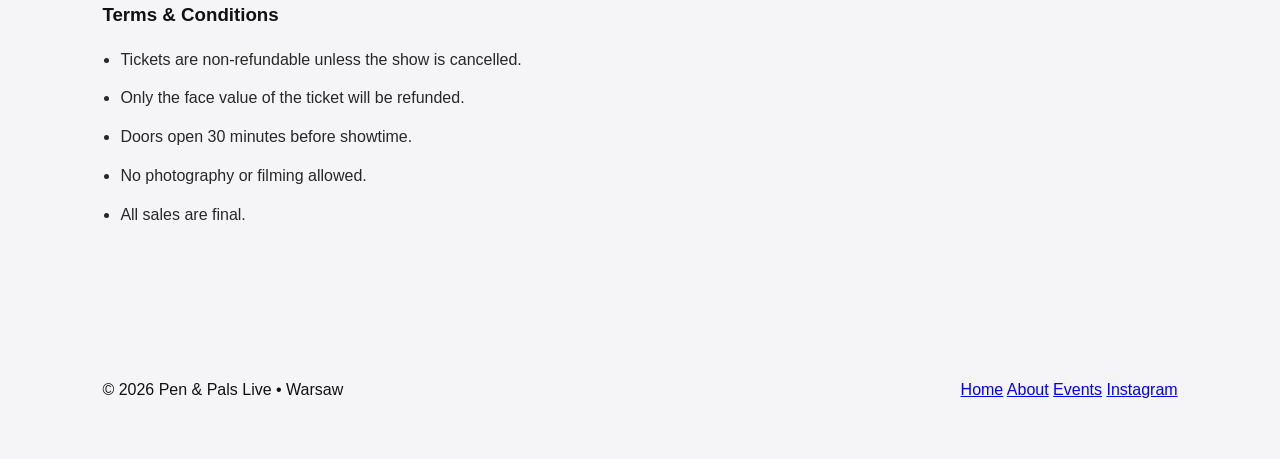
==== commit 74c767d9: "Update index.html" ====
--- a/gaurav-kapoor-live-warsaw/index.html
+++ b/gaurav-kapoor-live-warsaw/index.html
@@ -6,7 +6,7 @@
   <title>Gaurav Kapoor Live in Warsaw</title>
   <link rel="stylesheet" href="../style.css">
 </head>
-<body class="dark">
+<body class="light">
 
 <div id="header-placeholder"></div>
 
--- a/style.css
+++ b/style.css
@@ -43,6 +43,10 @@
 
 /* =========================
    HEADER
+========================= */
+
+/* =========================
+   HEADER LAYOUT FIX
 ========================= */
 
 header {
@@ -56,27 +60,30 @@
 .header-inner {
   max-width: 1200px;
   margin: 0 auto;
-  padding: 14px 8%;
-  display: flex;
-  align-items: center;
-}
-
+  padding: 16px 6%;
+  display: flex;
+  align-items: center;
+  justify-content: space-between; /* key fix */
+}
+
+.logo-container img {
+  height: 56px;
+  display: flex;
+  transition: transform 0.3s ease;
+  align-items: center;
+  flex-shrink: 0; /* prevents compression */
+}
 .logo-container img {
   height: 56px;
   display: block;
   transition: transform 0.3s ease;
 }
-.logo-container img {
-  height: 56px;
-  display: block;
-  transition: transform 0.3s ease;
-}
 
 .main-nav {
-  margin-left: auto;
-  display: flex;
-  align-items: center;
-  gap: 22px;
+  display: flex;
+  align-items: center;
+  gap: 26px;
+   
 }
 
 .main-nav a {
@@ -84,6 +91,23 @@
   font-weight: 500;
   font-size: 0.95rem;
   opacity: 0.85;
+   white-space: nowrap;
+}
+
+@media (max-width: 768px) {
+
+  .header-inner {
+    padding: 14px 5%;
+  }
+
+  .main-nav {
+    gap: 16px;
+  }
+
+  .logo-container img {
+    height: 48px;
+  }
+
 }
 
 body.dark .main-nav a {
@@ -182,56 +206,75 @@
 }
 
 /* =========================
-   EVENT PAGE HERO
-========================= */
-
-.hero {
-  min-height: 100vh;
-  padding: 160px 20px 120px;
-  background:
-    linear-gradient(to bottom, rgba(0,0,0,0.75), rgba(0,0,0,0.9)),
-    url("/penandpalslive/assets/gaurav.jpeg") center/cover no-repeat;
-
-  display: flex;
-  align-items: center;
-  justify-content: center;
-  text-align: center;
-}
-.hero > div {
-  max-width: 900px;
-}
-
-.hero h1 {
-  margin-bottom: 24px;
-}
-
-.hero p {
-  margin-bottom: 40px;
-}
-
-.btn-primary {
-  display: inline-block;
-}
-
-.hero h1 {
-  font-family: 'Playfair Display', serif;
-  font-size: clamp(2rem, 4vw, 3.2rem);
-  line-height: 1.1;
-  max-width: 900px;
-  margin: 0 auto 20px;
-}
-.hero p {
-  font-size: 1.1rem;
-  opacity: 0.9;
-  margin-bottom: 35px;
-}
+   GLOBAL BUTTON
+========================= */
+
 .btn-primary {
   background: var(--blue);
   color: white;
   padding: 14px 34px;
   border-radius: 40px;
   text-decoration: none;
-}
+  display: inline-block;
+  font-weight: 500;
+  transition: all 0.3s ease;
+}
+
+.btn-primary:hover {
+  transform: translateY(-3px);
+  box-shadow: 0 20px 40px rgba(13,59,142,0.35);
+}
+
+/* =========================
+   EVENT PAGE HERO
+========================= */
+/* =========================
+   EVENT HERO
+========================= */
+
+.hero {
+  min-height: 100vh;
+  padding: 160px 20px 120px;
+  display: flex;
+  align-items: center;
+  justify-content: center;
+  text-align: center;
+  background-size: cover;
+  background-position: center;
+}
+
+/* DARK MODE */
+body.dark .hero {
+  background-image:
+    linear-gradient(to bottom, rgba(0,0,0,0.75), rgba(0,0,0,0.9)),
+    url("/assets/gaurav.jpeg");
+}
+
+/* LIGHT MODE */
+body.light .hero {
+  background-image:
+    linear-gradient(to bottom, rgba(255,255,255,0.55), rgba(255,255,255,0.75)),
+    url("/assets/gaurav.jpeg");
+}
+
+.hero > div {
+  max-width: 900px;
+}
+
+.hero h1 {
+  font-family: 'Playfair Display', serif;
+  font-size: clamp(2rem, 4vw, 3.2rem);
+  line-height: 1.1;
+  max-width: 900px;
+  margin: 0 auto 24px;
+}
+
+.hero p {
+  font-size: 1.1rem;
+  opacity: 0.9;
+  margin-bottom: 40px;
+}
+
 
 /* =========================
    EVENT PAGE LAYOUT
@@ -401,3 +444,31 @@
   }
 
 }
+
+/* =========================
+   MOBILE WIDGET WIDTH FIX
+========================= */
+
+@media (max-width: 768px) {
+
+  .event-section {
+    padding: 40px 4%;
+  }
+
+  .event-container {
+    gap: 40px;
+  }
+
+  .event-right {
+    flex: 1;
+  }
+
+  .ticket-box {
+    padding: 16px;
+    border-radius: 18px;
+       box-shadow: 0 30px 60px rgba(0,0,0,0.25);
+
+  }
+
+}
+
